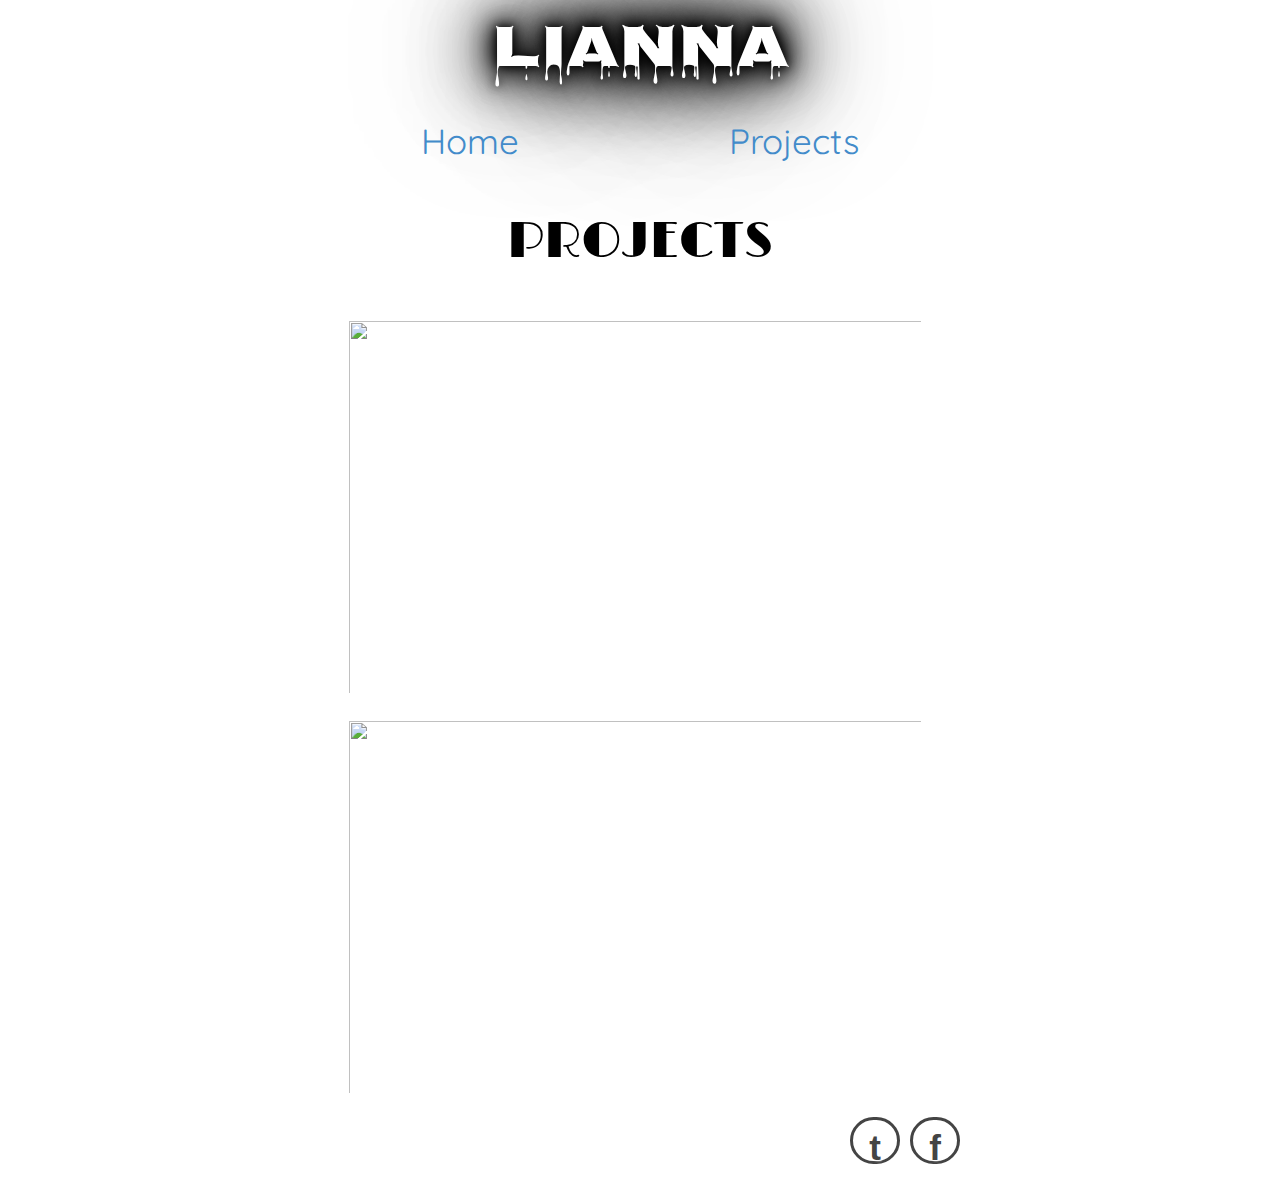
==== project.html @ 2ed7722f "Project folder" ====
<!DOCTYPE html>
<html>
<head>
	<link rel= "stylesheet" type= "text/css" href= "css/bootstrap.min.css">
	<link href='http://fonts.googleapis.com/css?family=Nosifer' rel='stylesheet' type='text/css'>
	<link href='http://fonts.googleapis.com/css?family=Limelight' rel='stylesheet' type='text/css'>
	<link href='http://fonts.googleapis.com/css?family=Quicksand' rel='stylesheet' type='text/css'>
	<link rel= "stylesheet" type= "text/css" href= "css/main.css">
</head>

<body>
	<div><center id="title">LIANNA</center></div>
	<header>
		<p id="p"><a href= "index.html">Home</a><a href= "project.html"> Projects </a></p>
	</header>
	<section id="section3">
		<div id="div">
			<center id="project">PROJECTS</center>
			<img id="img1" src="images/iphoneee.png" align="center" height= "400" width="600">
			<img id="img1" src="images/liannamusic.png" align="center" height= "400" width="600">
			<div class="social">
  				<ul>
    				<li class="twitter"><a href="https://twitter.com/Louis_Tomlinson">t</a></li>
    				<li class="facebook"><a href="https://facebook.com/onedirectionmusic">f</a></li>
  				</ul>
		</div>
		</div>
</body>
---- css/main.css ----
body {
 	background-image: url(http://fc05.deviantart.net/fs70/f/2013/329/1/c/band_collage_by_imightbeapanda-d6vmqig.png);
 	background-attachment: fixed;
}

div {
	color: white;
	font-size: 30px;
	font-family: 'Raleway', sans-serif;
	padding: 10px 20px 20px 20px;
}

.modal-content{
	color: black;
}


#div{
	font-family: 'Limelight', cursive;
	color: black;
	text-align: center;
	font-size: 50px;
	text-shadow: 1px 1px 2px white;
    -moz-text-shadow: 1px 1px 2px white;
    -ms-text-shadow: 1px 1px 2px white;
    -o-text-shadow: 1px 1px 2px white;
    -webkit-text-shadow: 1px 1px 2px white;
}

#paragraph{
	font-family: 'Dosis', sans-serif;
	font-size: 16px;
}

#title{
	font-family: 'Nosifer', cursive;
	font-size: 60px;
	color: white;
	text-shadow: 0 0 10px black, 0 0 20px black, 0 0 30px black, 0 0 40px black, 0 0 70px black, 0 0 80px black, 0 0 100px black, 0 0 150px black;
}

section {
	background-color: white;
	padding: 20px 20px 20px 20px;
	height: 450px;
	width: 800px;
	margin: 0 auto;	
}

#section2 {
	background-color: white;	
	padding: 20px 20px 20px 20px;
	padding-left: 95px;
	height: 520px;
	width: 800px;
}

#section3 {
	background-color: white;
	padding: 20px 20px 20px 20px;
	height: 1010px;
	width: 800px;
	text-shadow: 1px 1px 2px #FF00FF;
    -moz-text-shadow: 1px 1px 2px #FF00FF;
    -ms-text-shadow: 1px 1px 2px #FF00FF;
    -o-text-shadow: 1px 1px 2px #FF00FF;
    -webkit-text-shadow: 1px 1px 2px #FF00FF;
}

img{
	padding: 14px;
	position: relative;
    left: -19px;
}

#project{
	padding-bottom: 30px;
}

#img1{
	position: relative;
    left: -5px;
}

footer{
	background-color: white;
	margin: 0 auto;	
	height: 50px;
	width: 800px;
}
 
.modal-content{
	font-size: 20px;
}

header{
	text-align: center;
	font-size: 35px;
	background-color: white;
	width: 800px;
	margin: 0 auto;
	word-spacing: 30px;
	font-family: 'Quicksand', sans-serif;
}

#p{
	word-spacing: 200px;
}

.social { width: 250px; text-align: center; margin: 0 auto; float: right; padding-left: 60px }

.social ul, li { float: left; display: inline-block; list-style: none; }
.social li a { display: block; width: 50px; height: 47px; border: 3px solid #444; color: #444; text-decoration: none; font-weight: bold; font-size: 35px; border-radius: 50px; padding: 3px 0 0 0; margin: 0 10px 0 0; -moz-transition: 0.3s linear; -webkit-transition: 0.3s linear; }
.social li.twitter a:hover { color: #66ccff; border: 3px solid #66ccff; -moz-transform: rotate(360deg); -webkit-transform: rotate(360deg); }
.social li.facebook a:hover { color: #000077; border: 3px solid #000077; -moz-transform: rotate(360deg); -webkit-transform: rotate(360deg); }

/* Smartphones (portrait and landscape) ----------- */
@media only screen 
and (min-device-width : 320px) 
and (max-device-width : 480px) {	
}

/* Smartphones (landscape) ----------- */
@media only screen 
and (min-width : 321px) {
}

/* Smartphones (portrait) ----------- */
@media only screen 
and (max-width : 320px) {
}

/* iPads (portrait and landscape) ----------- */
@media only screen 
and (min-device-width : 768px) 
and (max-device-width : 1024px) {
}

/* iPads (landscape) ----------- */
@media only screen 
and (min-device-width : 768px) 
and (max-device-width : 1024px) 
and (orientation : landscape) {
}

/* iPads (portrait) ----------- */
@media only screen 
and (min-device-width : 768px) 
and (max-device-width : 1024px) 
and (orientation : portrait) {
}

/* Desktops and laptops ----------- */
@media only screen 
and (min-width : 1224px) {
}

/* Large screens ----------- */
@media only screen 
and (min-width : 1824px) {
}
/* iPhone 4 ----------- */
@media
only screen and (-webkit-min-device-pixel-ratio : 1.5),
only screen and (min-device-pixel-ratio : 1.5) {
}

@media only screen and (min-width: 0px) and (max-width: 767px) { #mainBG { background: url(images/small.jpg) 75% 80% no-repeat scroll !important; background-position:center; background-size: cover; -webkit-background-size: cover; -moz-background-size: cover; -o-background-size: cover; } }
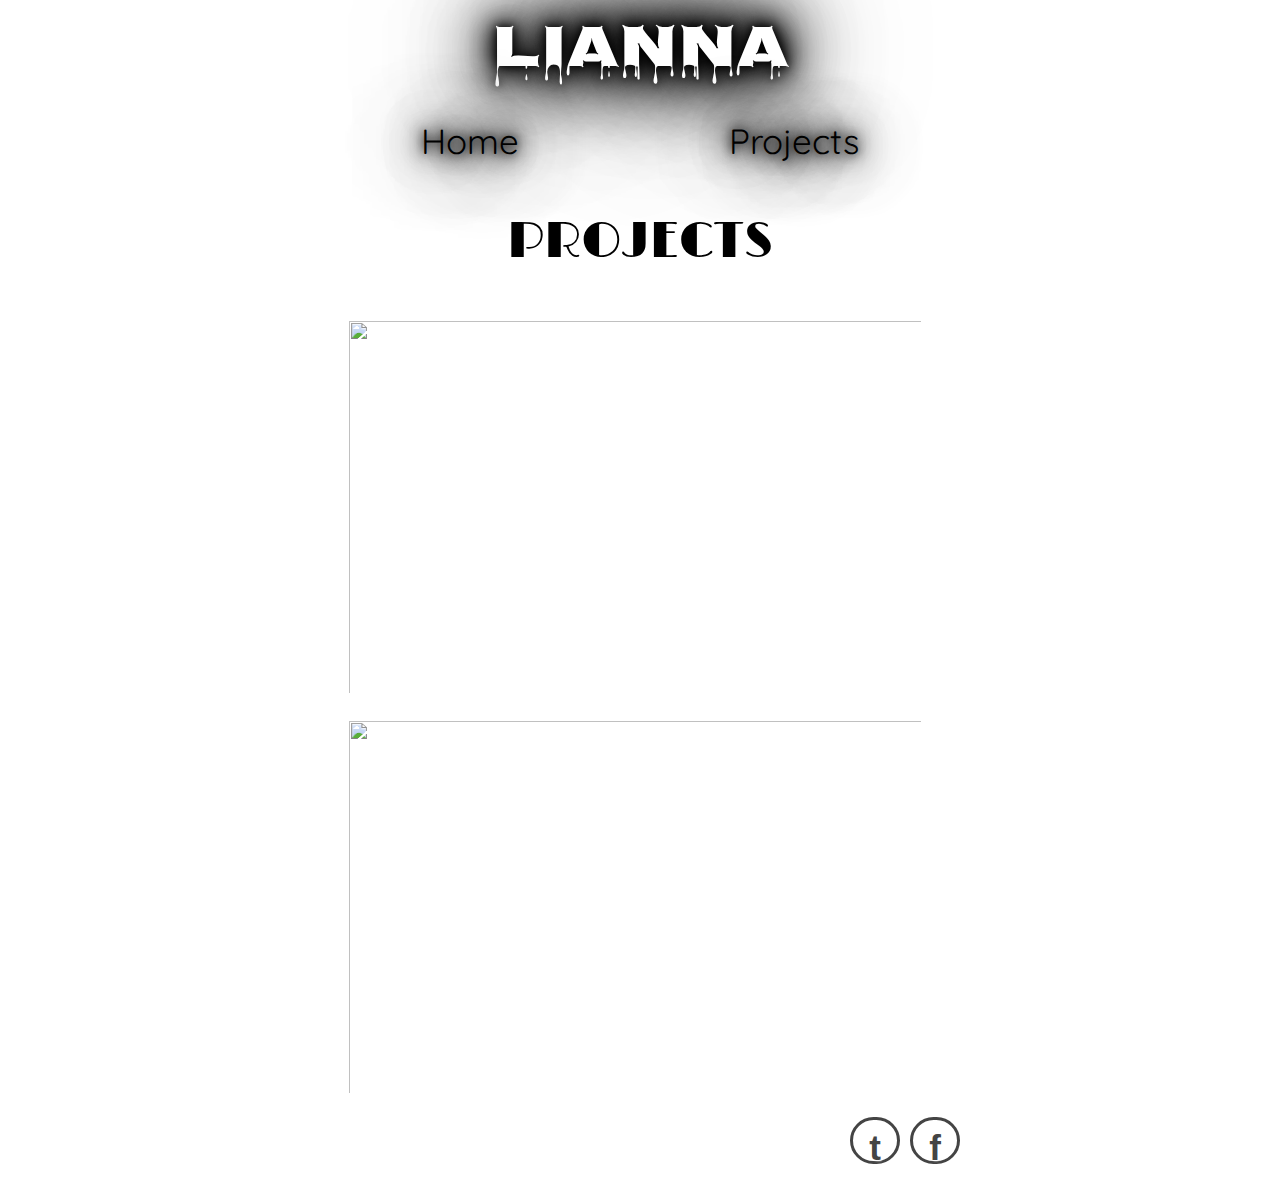
==== commit 3b5d63a1: "Changes" ====
--- a/project.html
+++ b/project.html
@@ -11,7 +11,7 @@
 <body>
 	<div><center id="title">LIANNA</center></div>
 	<header>
-		<p id="p"><a href= "index.html">Home</a><a href= "project.html"> Projects </a></p>
+		<p id="p"><a href= "index.html">Home</a> <a href= "project.html">Projects </a></p>
 	</header>
 	<section id="section3">
 		<div id="div">
--- a/css/main.css
+++ b/css/main.css
@@ -105,6 +105,15 @@
 
 #p{
 	word-spacing: 200px;
+	text-shadow: 0 0 10px black, 0 0 20px black, 0 0 30px black, 0 0 40px black, 0 0 70px black, 0 0 80px black, 0 0 100px black, 0 0 150px black;
+}
+
+a{
+	color: black;
+	text-align: center;
+}
+a:hover { 
+    color: white;
 }
 
 .social { width: 250px; text-align: center; margin: 0 auto; float: right; padding-left: 60px }
